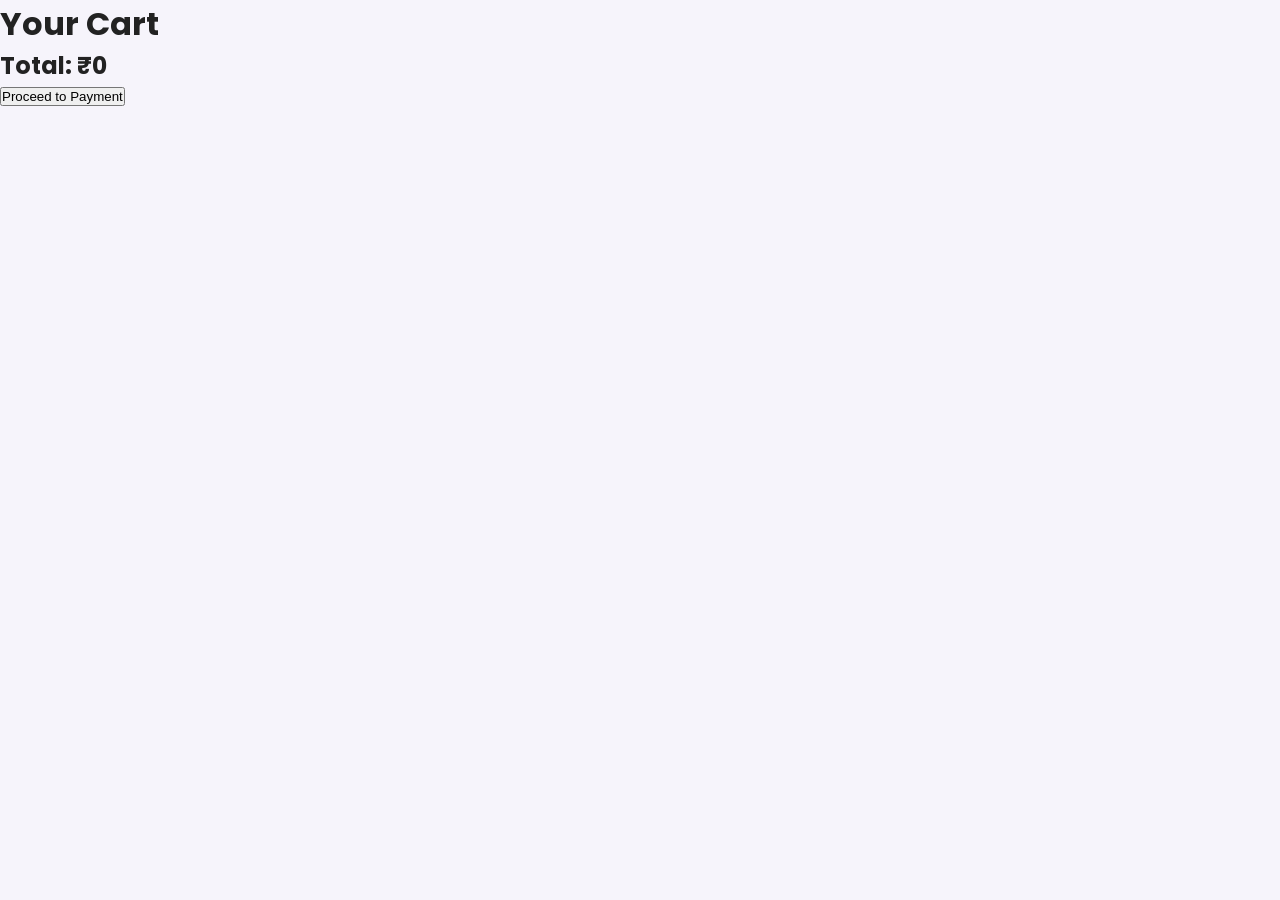
==== cart.html @ 91f39b2b "Update cart.html" ====
<!DOCTYPE html>
<html>
<head>
<title>Cart - EVOLVEFIT</title>
<link rel="stylesheet" href="style.css">
</head>

<body>

<h1>Your Cart</h1>

<ul id="cart"></ul>

<h2>Total: ₹<span id="total">0</span></h2>

<a href="payment.html">
<button>Proceed to Payment</button>
</a>

<script src="script.js"></script>

</body>
</html>
---- style.css ----
/* ================= GOOGLE FONT ================= */
@import url('https://fonts.googleapis.com/css2?family=Poppins:wght@300;400;500;600;700;800&display=swap');

/* ================= RESET ================= */
* {
    margin: 0;
    padding: 0;
    box-sizing: border-box;
}

html {
    scroll-behavior: smooth;
}

body {
    font-family: 'Poppins', sans-serif;
    background: #f6f4fb;
    color: #222;
}

/* ================= NAVBAR ================= */
.navbar {
    background: #2e1065;
    padding: 18px 70px;
    display: flex;
    justify-content: space-between;
    align-items: center;
    position: sticky;
    top: 0;
    z-index: 1000;
    box-shadow: 0 5px 20px rgba(0,0,0,0.15);
}

.logo {
    color: white;
    font-size: 26px;
    font-weight: 800;
    letter-spacing: 2px;
}

.nav-links {
    list-style: none;
    display: flex;
    gap: 35px;
}

.nav-links a {
    color: white;
    text-decoration: none;
    font-weight: 500;
    position: relative;
    transition: 0.3s;
}

.nav-links a::after {
    content: "";
    position: absolute;
    left: 0;
    bottom: -6px;
    width: 0%;
    height: 2px;
    background: #FF00A8;
    transition: 0.3s;
}

.nav-links a:hover::after {
    width: 100%;
}

#searchBar {
    padding: 8px 15px;
    border-radius: 20px;
    border: none;
    outline: none;
}

/* ================= HERO ================= */
.hero {
    height: 100vh;
    background: linear-gradient(135deg, #2e1065, #5F259F 50%, #9d00ff);
    display: flex;
    justify-content: center;
    align-items: center;
    text-align: center;
    color: white;
    position: relative;
    overflow: hidden;
}

.hero::before {
    content: "";
    position: absolute;
    width: 600px;
    height: 600px;
    background: radial-gradient(circle, rgba(255,0,168,0.35), transparent 70%);
    top: -200px;
    left: -200px;
    filter: blur(80px);
}

.hero-content {
    position: relative;
    z-index: 2;
}

.hero h1 {
    font-size: 64px;
    font-weight: 800;
    margin-bottom: 20px;
}

.hero p {
    font-size: 20px;
    opacity: 0.9;
    margin-bottom: 40px;
}

/* Buttons */
.btn-primary {
    background: #FF00A8;
    padding: 14px 38px;
    border-radius: 40px;
    color: white;
    text-decoration: none;
    font-weight: 600;
    transition: 0.3s;
}

.btn-primary:hover {
    transform: translateY(-4px);
    box-shadow: 0 15px 35px rgba(255,0,168,0.4);
}

.btn-outline {
    border: 2px solid white;
    padding: 14px 38px;
    border-radius: 40px;
    color: white;
    text-decoration: none;
    font-weight: 600;
    margin-left: 15px;
    transition: 0.3s;
}

.btn-outline:hover {
    background: white;
    color: #5F259F;
}

/* ================= SECTION TITLE ================= */
.category-title {
    text-align: center;
    margin: 80px 0 40px;
    font-size: 34px;
    color: #5F259F;
    font-weight: 700;
}

/* ================= PRODUCTS GRID ================= */
.products {
    display: grid;
    grid-template-columns: repeat(auto-fit, minmax(240px, 1fr));
    gap: 35px;
    padding: 0 80px 100px;
}

.product {
    background: white;
    padding: 25px;
    border-radius: 20px;
    text-align: center;
    transition: 0.4s;
    box-shadow: 0 8px 25px rgba(0,0,0,0.05);
}

.product:hover {
    transform: translateY(-8px);
    box-shadow: 0 20px 40px rgba(0,0,0,0.1);
}

.product img {
    width: 100%;
    height: 180px;
    object-fit: contain;
    margin-bottom: 15px;
}

.product h2 {
    font-size: 18px;
    margin-bottom: 10px;
}

.product p {
    font-size: 20px;
    font-weight: 700;
    color: #FF00A8;
    margin-bottom: 15px;
}

.product button {
    background: #5F259F;
    border: none;
    padding: 10px 22px;
    border-radius: 25px;
    color: white;
    cursor: pointer;
    transition: 0.3s;
}

.product button:hover {
    background: #FF00A8;
}

/* ================= CART / PAYMENT / FEEDBACK ================= */
.cart-section,
.payment-section,
.feedback-section {
    background: white;
    width: 80%;
    margin: 70px auto;
    padding: 40px;
    border-radius: 20px;
    box-shadow: 0 10px 30px rgba(0,0,0,0.05);
}

.cart-section h2,
.payment-section h2,
.feedback-section h2 {
    color: #5F259F;
    margin-bottom: 20px;
}

#cart li {
    display: flex;
    justify-content: space-between;
    padding: 12px 0;
    border-bottom: 1px solid #eee;
}

.checkout-btn,
.payment-section button,
.feedback-section button {
    margin-top: 20px;
    padding: 12px 25px;
    border-radius: 25px;
    background: #5F259F;
    color: white;
    border: none;
    cursor: pointer;
    transition: 0.3s;
}

.checkout-btn:hover,
.payment-section button:hover,
.feedback-section button:hover {
    background: #FF00A8;
}

.payment-section input,
.payment-section select,
.feedback-section input,
.feedback-section textarea {
    width: 100%;
    padding: 12px;
    margin: 10px 0;
    border-radius: 10px;
    border: 1px solid #ddd;
}

/* ================= FOOTER ================= */
.footer {
    background: #2e1065;
    color: white;
    padding: 50px 0;
}

.footer-container {
    display: flex;
    justify-content: space-around;
    flex-wrap: wrap;
}

.footer-bottom {
    text-align: center;
    margin-top: 25px;
    opacity: 0.8;
}

/* ================= RESPONSIVE ================= */
@media(max-width: 768px) {

    .navbar {
        flex-direction: column;
        gap: 15px;
        padding: 20px;
    }

    .products {
        padding: 0 20px 60px;
    }

    .cart-section,
    .payment-section,
    .feedback-section {
        width: 95%;
    }

    .hero h1 {
        font-size: 40px;
    }
}
.hero img,
.hero button {
    display: none !important;
}
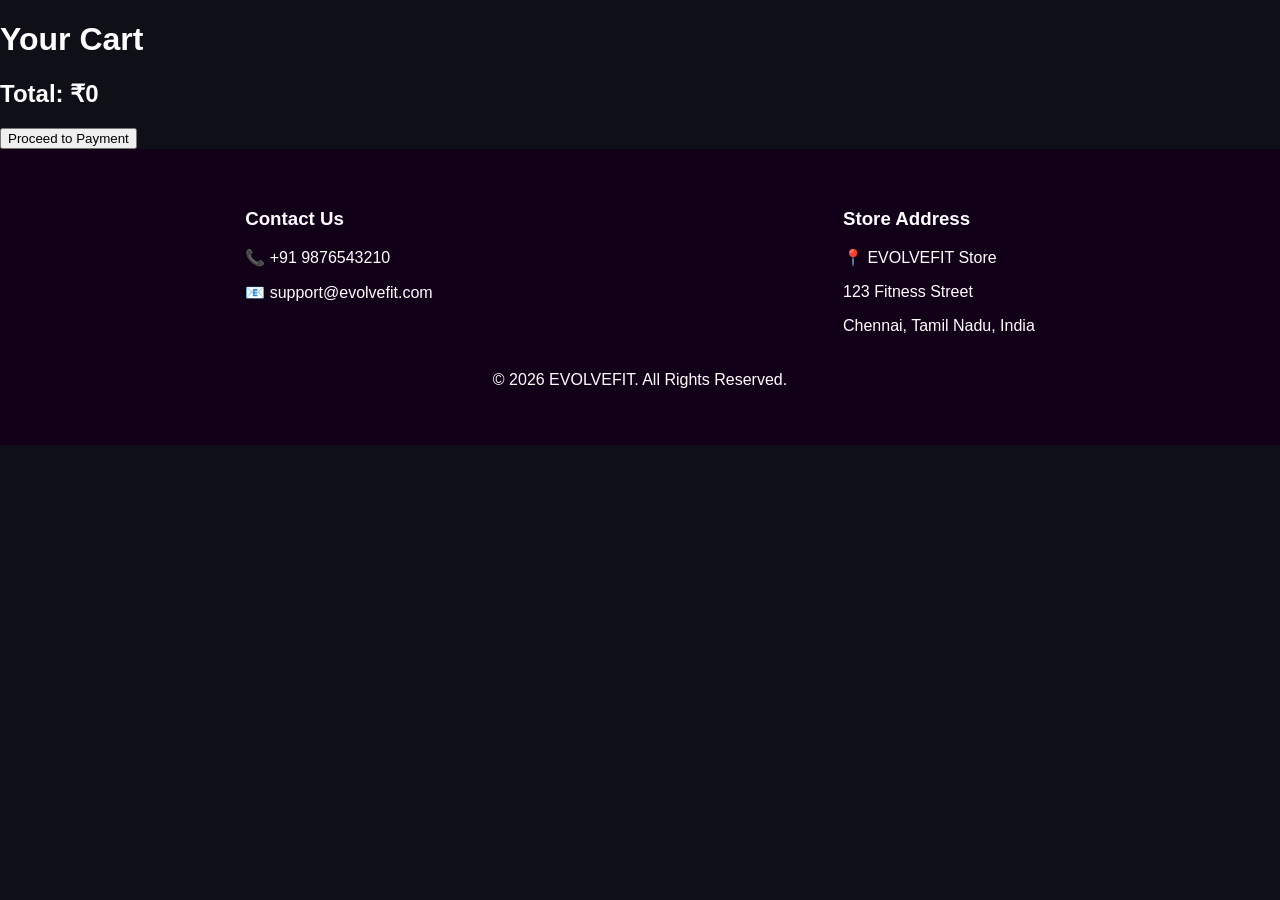
==== commit ab845cc6: "Update cart.html" ====
--- a/cart.html
+++ b/cart.html
@@ -1,7 +1,7 @@
 <!DOCTYPE html>
 <html>
 <head>
-<title>Cart - EVOLVEFIT</title>
+<title>Cart</title>
 <link rel="stylesheet" href="style.css">
 </head>
 
@@ -21,3 +21,26 @@
 
 </body>
 </html>
+
+<footer class="footer">
+    <div class="footer-container">
+
+        <div>
+            <h3>Contact Us</h3>
+            <p>📞 +91 9876543210</p>
+            <p>📧 support@evolvefit.com</p>
+        </div>
+
+        <div>
+            <h3>Store Address</h3>
+            <p>📍 EVOLVEFIT Store</p>
+            <p>123 Fitness Street</p>
+            <p>Chennai, Tamil Nadu, India</p>
+        </div>
+
+    </div>
+
+    <p class="footer-bottom">© 2026 EVOLVEFIT. All Rights Reserved.</p>
+</footer>
+
+
--- a/style.css
+++ b/style.css
@@ -1,315 +1,161 @@
-/* ================= GOOGLE FONT ================= */
-@import url('https://fonts.googleapis.com/css2?family=Poppins:wght@300;400;500;600;700;800&display=swap');
-
-/* ================= RESET ================= */
-* {
-    margin: 0;
-    padding: 0;
-    box-sizing: border-box;
+body{
+font-family:Arial;
+margin:0;
+background:#0f0f18;
+color:white;
 }
 
-html {
-    scroll-behavior: smooth;
+/* HEADER */
+
+header{
+display:flex;
+justify-content:space-between;
+align-items:center;
+padding:20px 40px;
+background:#1a0025;
 }
 
-body {
-    font-family: 'Poppins', sans-serif;
-    background: #f6f4fb;
-    color: #222;
+header h2{
+color:#ff00c8;
 }
 
-/* ================= NAVBAR ================= */
-.navbar {
-    background: #2e1065;
-    padding: 18px 70px;
-    display: flex;
-    justify-content: space-between;
-    align-items: center;
-    position: sticky;
-    top: 0;
-    z-index: 1000;
-    box-shadow: 0 5px 20px rgba(0,0,0,0.15);
+.menu{
+display:flex;
+gap:25px;
+list-style:none;
 }
 
-.logo {
-    color: white;
-    font-size: 26px;
-    font-weight: 800;
-    letter-spacing: 2px;
+.menu a{
+text-decoration:none;
+color:white;
+font-weight:bold;
 }
 
-.nav-links {
-    list-style: none;
-    display: flex;
-    gap: 35px;
+/* HERO */
+
+.hero{
+text-align:center;
+padding:120px 20px;
+background:linear-gradient(135deg,#6a00ff,#ff00c8);
 }
 
-.nav-links a {
-    color: white;
-    text-decoration: none;
-    font-weight: 500;
-    position: relative;
-    transition: 0.3s;
+.hero h1{
+font-size:50px;
+margin-bottom:10px;
 }
 
-.nav-links a::after {
-    content: "";
-    position: absolute;
-    left: 0;
-    bottom: -6px;
-    width: 0%;
-    height: 2px;
-    background: #FF00A8;
-    transition: 0.3s;
+.shopBtn{
+padding:12px 25px;
+border:none;
+background:white;
+font-weight:bold;
+cursor:pointer;
+margin:10px;
 }
 
-.nav-links a:hover::after {
-    width: 100%;
+/* CATEGORY TITLE */
+
+.category-title{
+text-align:center;
+margin-top:60px;
+font-size:30px;
 }
 
-#searchBar {
-    padding: 8px 15px;
-    border-radius: 20px;
-    border: none;
-    outline: none;
+/* PRODUCTS */
+
+.products{
+display:grid;
+grid-template-columns:repeat(auto-fit,minmax(200px,1fr));
+gap:25px;
+padding:40px;
 }
 
-/* ================= HERO ================= */
-.hero {
-    height: 100vh;
-    background: linear-gradient(135deg, #2e1065, #5F259F 50%, #9d00ff);
-    display: flex;
-    justify-content: center;
-    align-items: center;
-    text-align: center;
-    color: white;
-    position: relative;
-    overflow: hidden;
+.product{
+background:#1c1c2a;
+padding:20px;
+border-radius:10px;
+text-align:center;
+transition:0.3s;
 }
 
-.hero::before {
-    content: "";
-    position: absolute;
-    width: 600px;
-    height: 600px;
-    background: radial-gradient(circle, rgba(255,0,168,0.35), transparent 70%);
-    top: -200px;
-    left: -200px;
-    filter: blur(80px);
+.product:hover{
+transform:scale(1.05);
 }
 
-.hero-content {
-    position: relative;
-    z-index: 2;
+.product img{
+width:100%;
+height:180px;
+object-fit:cover;
+border-radius:8px;
 }
 
-.hero h1 {
-    font-size: 64px;
-    font-weight: 800;
-    margin-bottom: 20px;
+.product button{
+margin-top:8px;
+padding:10px;
+border:none;
+background:#ff00c8;
+color:white;
+cursor:pointer;
+width:100%;
 }
 
-.hero p {
-    font-size: 20px;
-    opacity: 0.9;
-    margin-bottom: 40px;
+/* FEEDBACK */
+
+.feedback-section{
+background:#1a0025;
+padding:50px;
+text-align:center;
 }
 
-/* Buttons */
-.btn-primary {
-    background: #FF00A8;
-    padding: 14px 38px;
-    border-radius: 40px;
-    color: white;
-    text-decoration: none;
-    font-weight: 600;
-    transition: 0.3s;
+.feedback-section form{
+display:flex;
+flex-direction:column;
+gap:10px;
+max-width:400px;
+margin:auto;
 }
 
-.btn-primary:hover {
-    transform: translateY(-4px);
-    box-shadow: 0 15px 35px rgba(255,0,168,0.4);
+.feedback-section input,
+.feedback-section textarea{
+padding:10px;
+border:none;
+border-radius:5px;
 }
 
-.btn-outline {
-    border: 2px solid white;
-    padding: 14px 38px;
-    border-radius: 40px;
-    color: white;
-    text-decoration: none;
-    font-weight: 600;
-    margin-left: 15px;
-    transition: 0.3s;
+.feedback-section button{
+padding:10px;
+background:#ff00c8;
+border:none;
+color:white;
+cursor:pointer;
 }
 
-.btn-outline:hover {
-    background: white;
-    color: #5F259F;
+/* FOOTER */
+
+.footer{
+background:#120018;
+padding:40px;
 }
 
-/* ================= SECTION TITLE ================= */
-.category-title {
-    text-align: center;
-    margin: 80px 0 40px;
-    font-size: 34px;
-    color: #5F259F;
-    font-weight: 700;
+.footer-container{
+display:flex;
+justify-content:space-around;
+flex-wrap:wrap;
 }
 
-/* ================= PRODUCTS GRID ================= */
-.products {
-    display: grid;
-    grid-template-columns: repeat(auto-fit, minmax(240px, 1fr));
-    gap: 35px;
-    padding: 0 80px 100px;
+.footer-bottom{
+text-align:center;
+margin-top:20px;
 }
 
-.product {
-    background: white;
-    padding: 25px;
-    border-radius: 20px;
-    text-align: center;
-    transition: 0.4s;
-    box-shadow: 0 8px 25px rgba(0,0,0,0.05);
+/* CART NOTIFICATION */
+
+#cartNotification{
+position:fixed;
+top:20px;
+right:20px;
+background:#ff00c8;
+padding:12px 20px;
+display:none;
+border-radius:6px;
 }
-
-.product:hover {
-    transform: translateY(-8px);
-    box-shadow: 0 20px 40px rgba(0,0,0,0.1);
-}
-
-.product img {
-    width: 100%;
-    height: 180px;
-    object-fit: contain;
-    margin-bottom: 15px;
-}
-
-.product h2 {
-    font-size: 18px;
-    margin-bottom: 10px;
-}
-
-.product p {
-    font-size: 20px;
-    font-weight: 700;
-    color: #FF00A8;
-    margin-bottom: 15px;
-}
-
-.product button {
-    background: #5F259F;
-    border: none;
-    padding: 10px 22px;
-    border-radius: 25px;
-    color: white;
-    cursor: pointer;
-    transition: 0.3s;
-}
-
-.product button:hover {
-    background: #FF00A8;
-}
-
-/* ================= CART / PAYMENT / FEEDBACK ================= */
-.cart-section,
-.payment-section,
-.feedback-section {
-    background: white;
-    width: 80%;
-    margin: 70px auto;
-    padding: 40px;
-    border-radius: 20px;
-    box-shadow: 0 10px 30px rgba(0,0,0,0.05);
-}
-
-.cart-section h2,
-.payment-section h2,
-.feedback-section h2 {
-    color: #5F259F;
-    margin-bottom: 20px;
-}
-
-#cart li {
-    display: flex;
-    justify-content: space-between;
-    padding: 12px 0;
-    border-bottom: 1px solid #eee;
-}
-
-.checkout-btn,
-.payment-section button,
-.feedback-section button {
-    margin-top: 20px;
-    padding: 12px 25px;
-    border-radius: 25px;
-    background: #5F259F;
-    color: white;
-    border: none;
-    cursor: pointer;
-    transition: 0.3s;
-}
-
-.checkout-btn:hover,
-.payment-section button:hover,
-.feedback-section button:hover {
-    background: #FF00A8;
-}
-
-.payment-section input,
-.payment-section select,
-.feedback-section input,
-.feedback-section textarea {
-    width: 100%;
-    padding: 12px;
-    margin: 10px 0;
-    border-radius: 10px;
-    border: 1px solid #ddd;
-}
-
-/* ================= FOOTER ================= */
-.footer {
-    background: #2e1065;
-    color: white;
-    padding: 50px 0;
-}
-
-.footer-container {
-    display: flex;
-    justify-content: space-around;
-    flex-wrap: wrap;
-}
-
-.footer-bottom {
-    text-align: center;
-    margin-top: 25px;
-    opacity: 0.8;
-}
-
-/* ================= RESPONSIVE ================= */
-@media(max-width: 768px) {
-
-    .navbar {
-        flex-direction: column;
-        gap: 15px;
-        padding: 20px;
-    }
-
-    .products {
-        padding: 0 20px 60px;
-    }
-
-    .cart-section,
-    .payment-section,
-    .feedback-section {
-        width: 95%;
-    }
-
-    .hero h1 {
-        font-size: 40px;
-    }
-}
-.hero img,
-.hero button {
-    display: none !important;
-}
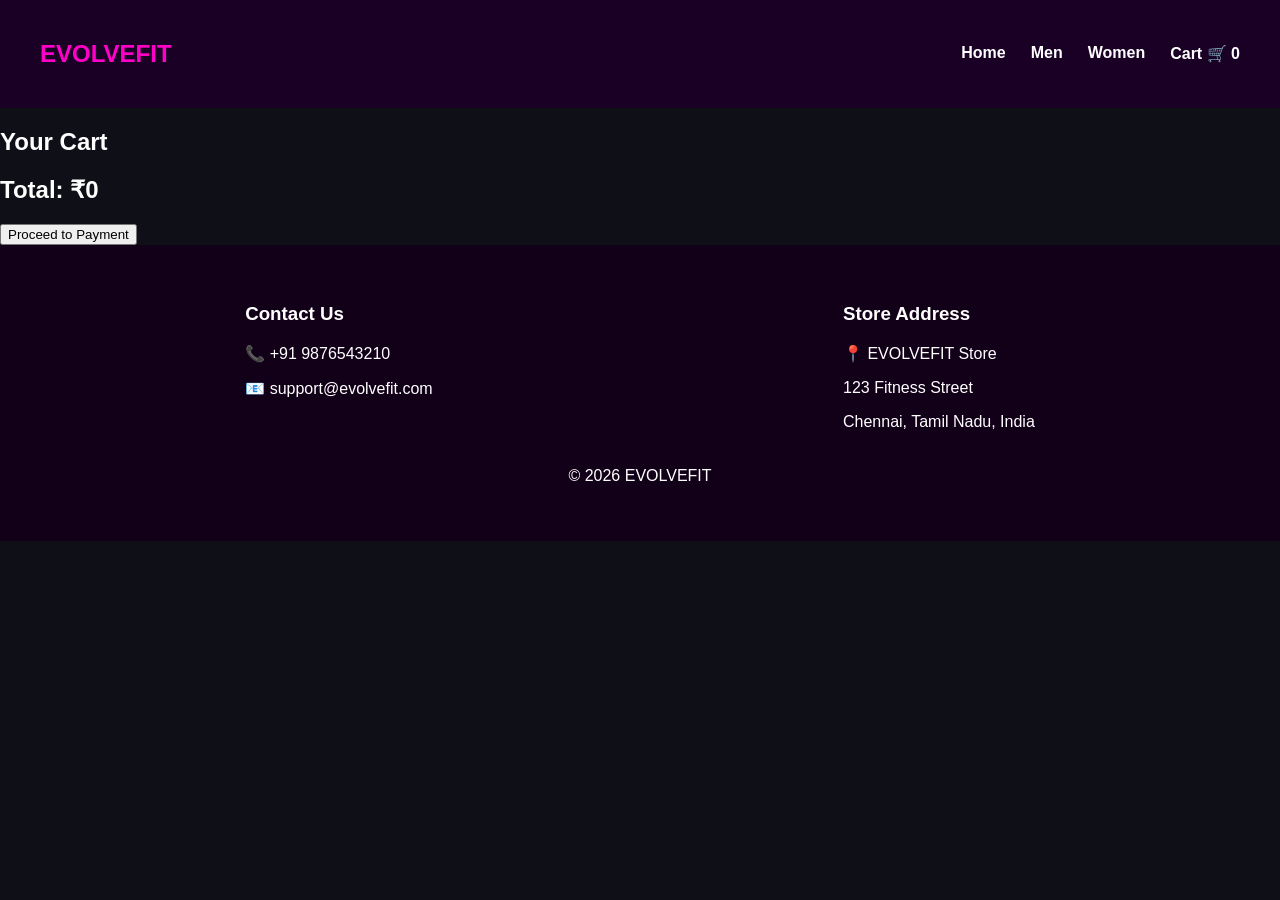
==== commit 6a602557: "Update cart.html" ====
--- a/cart.html
+++ b/cart.html
@@ -1,11 +1,26 @@
 <!DOCTYPE html>
 <html>
 <head>
-<title>Cart</title>
+<title>Cart | EVOLVEFIT</title>
 <link rel="stylesheet" href="style.css">
 </head>
 
 <body>
+
+<header>
+
+<h2>EVOLVEFIT</h2>
+
+<ul class="menu">
+<li><a href="index.html">Home</a></li>
+<li><a href="index.html#mens">Men</a></li>
+<li><a href="index.html#womens">Women</a></li>
+<li><a href="cart.html">Cart 🛒 <span id="cartCount">0</span></a></li>
+</ul>
+
+</header>
+
+<section class="cart-page">
 
 <h1>Your Cart</h1>
 
@@ -14,33 +29,35 @@
 <h2>Total: ₹<span id="total">0</span></h2>
 
 <a href="payment.html">
-<button>Proceed to Payment</button>
+<button class="checkoutBtn">Proceed to Payment</button>
 </a>
+
+</section>
+
+<footer class="footer">
+
+<div class="footer-container">
+
+<div>
+<h3>Contact Us</h3>
+<p>📞 +91 9876543210</p>
+<p>📧 support@evolvefit.com</p>
+</div>
+
+<div>
+<h3>Store Address</h3>
+<p>📍 EVOLVEFIT Store</p>
+<p>123 Fitness Street</p>
+<p>Chennai, Tamil Nadu, India</p>
+</div>
+
+</div>
+
+<p class="footer-bottom">© 2026 EVOLVEFIT</p>
+
+</footer>
 
 <script src="script.js"></script>
 
 </body>
 </html>
-
-<footer class="footer">
-    <div class="footer-container">
-
-        <div>
-            <h3>Contact Us</h3>
-            <p>📞 +91 9876543210</p>
-            <p>📧 support@evolvefit.com</p>
-        </div>
-
-        <div>
-            <h3>Store Address</h3>
-            <p>📍 EVOLVEFIT Store</p>
-            <p>123 Fitness Street</p>
-            <p>Chennai, Tamil Nadu, India</p>
-        </div>
-
-    </div>
-
-    <p class="footer-bottom">© 2026 EVOLVEFIT. All Rights Reserved.</p>
-</footer>
-
-
